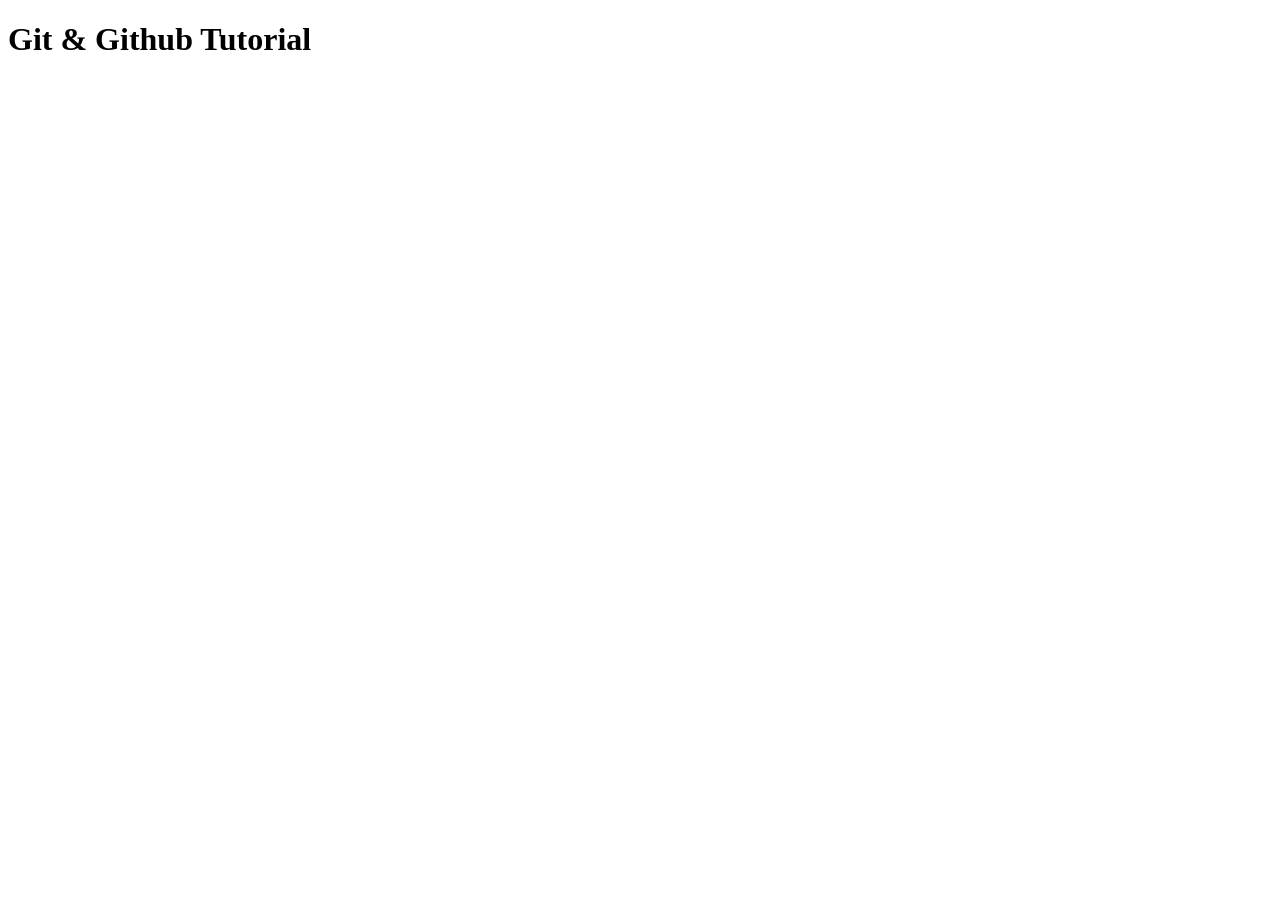
==== index.html @ 9a12ca16 "first commit" ====
<!DOCTYPE html>
<html lang="en">
<head>
    <meta charset="UTF-8">
    <meta name="viewport" content="width=device-width, initial-scale=1.0">
    <title>Git and Github</title>
</head>
<body>
    <h1>Git & Github Tutorial</h1>
</body>
</html>
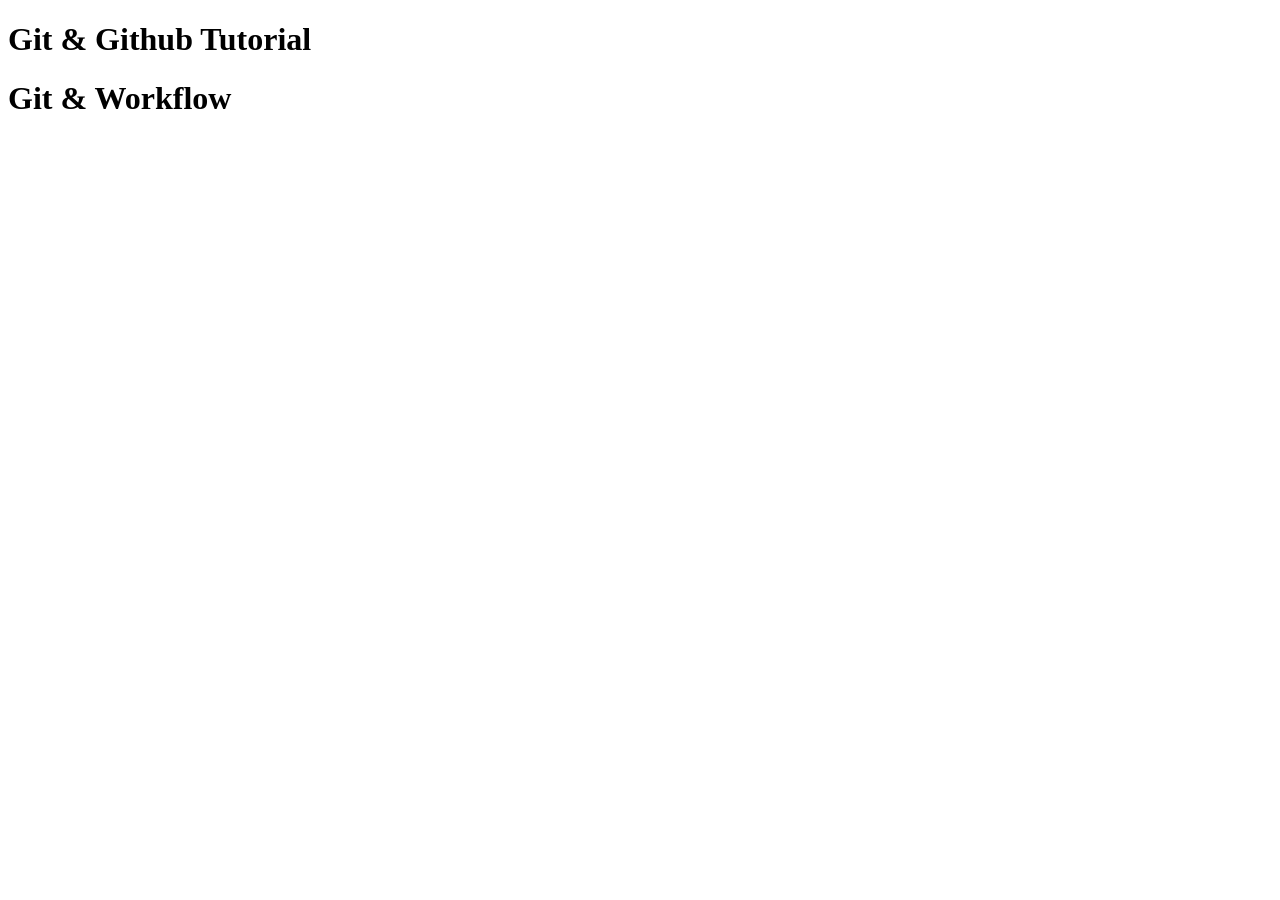
==== commit 63c30c95: "changes done" ====
--- a/index.html
+++ b/index.html
@@ -7,5 +7,6 @@
 </head>
 <body>
     <h1>Git & Github Tutorial</h1>
+    <h1>Git & Workflow </h1>
 </body>
 </html>
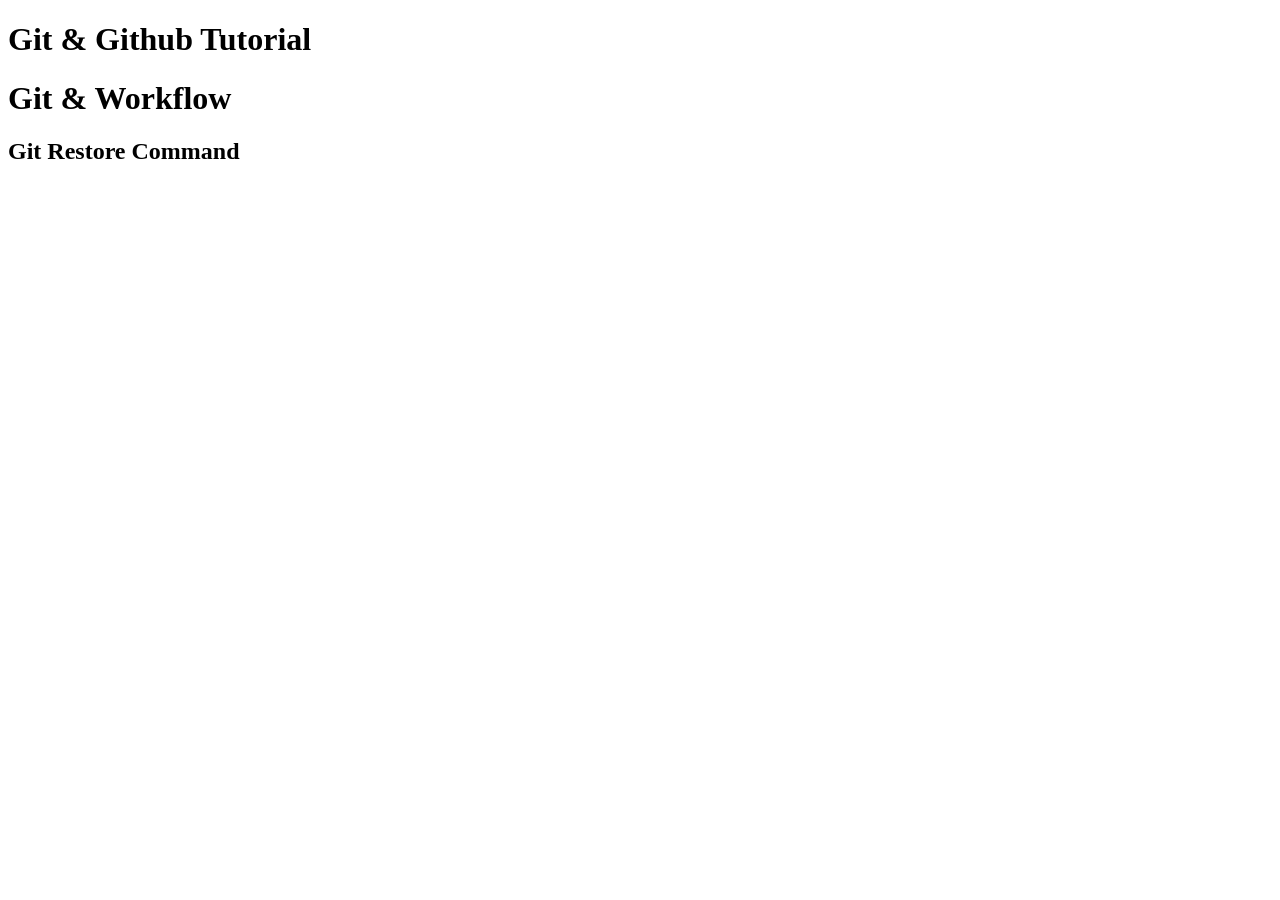
==== commit d21b5195: "second" ====
--- a/index.html
+++ b/index.html
@@ -8,5 +8,6 @@
 <body>
     <h1>Git & Github Tutorial</h1>
     <h1>Git & Workflow </h1>
+    <h2>Git Restore Command</h2>
 </body>
 </html>
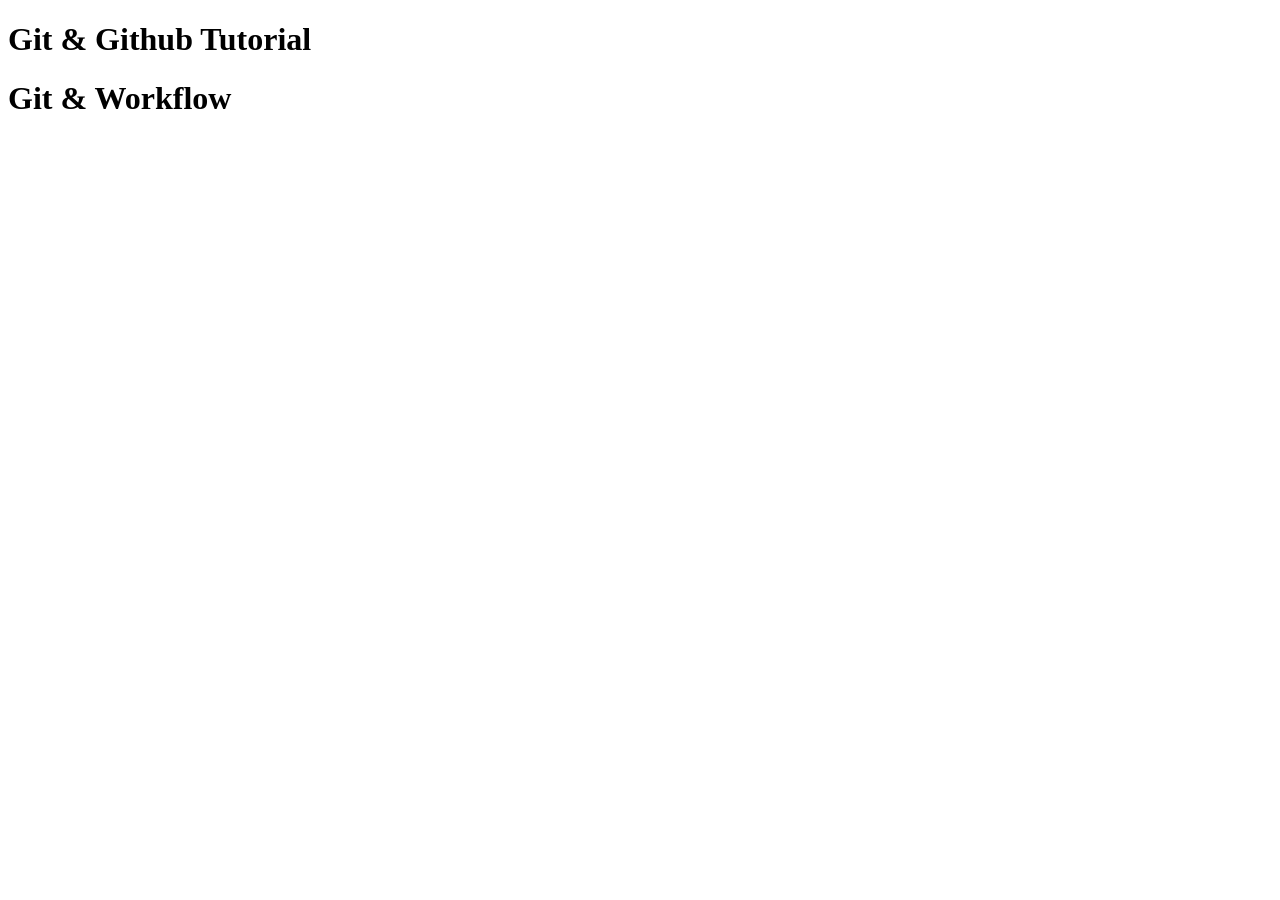
==== commit 1e3e783d: "Revert "second" This reverts commit d21b5195c6a21114aaf7ad890ef96656951de4b3." ====
--- a/index.html
+++ b/index.html
@@ -8,6 +8,5 @@
 <body>
     <h1>Git & Github Tutorial</h1>
     <h1>Git & Workflow </h1>
-    <h2>Git Restore Command</h2>
 </body>
 </html>
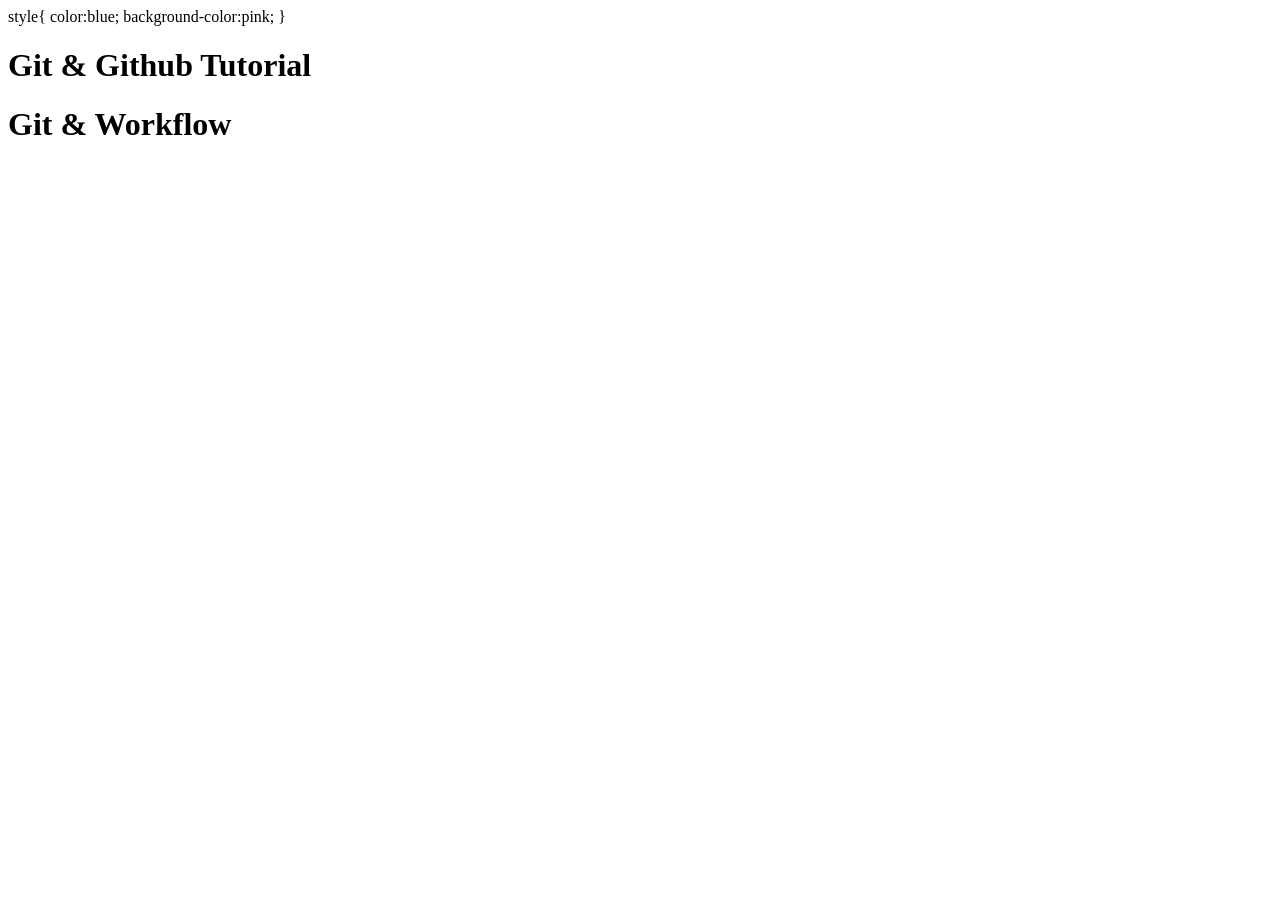
==== commit cd5e54f5: "Add css in html Added CSS styles for text color and background." ====
--- a/index.html
+++ b/index.html
@@ -5,8 +5,12 @@
     <meta name="viewport" content="width=device-width, initial-scale=1.0">
     <title>Git and Github</title>
 </head>
+    style{
+    color:blue;
+background-color:pink;
+    }
 <body>
     <h1>Git & Github Tutorial</h1>
     <h1>Git & Workflow </h1>
 </body>
-</html>+</html>
